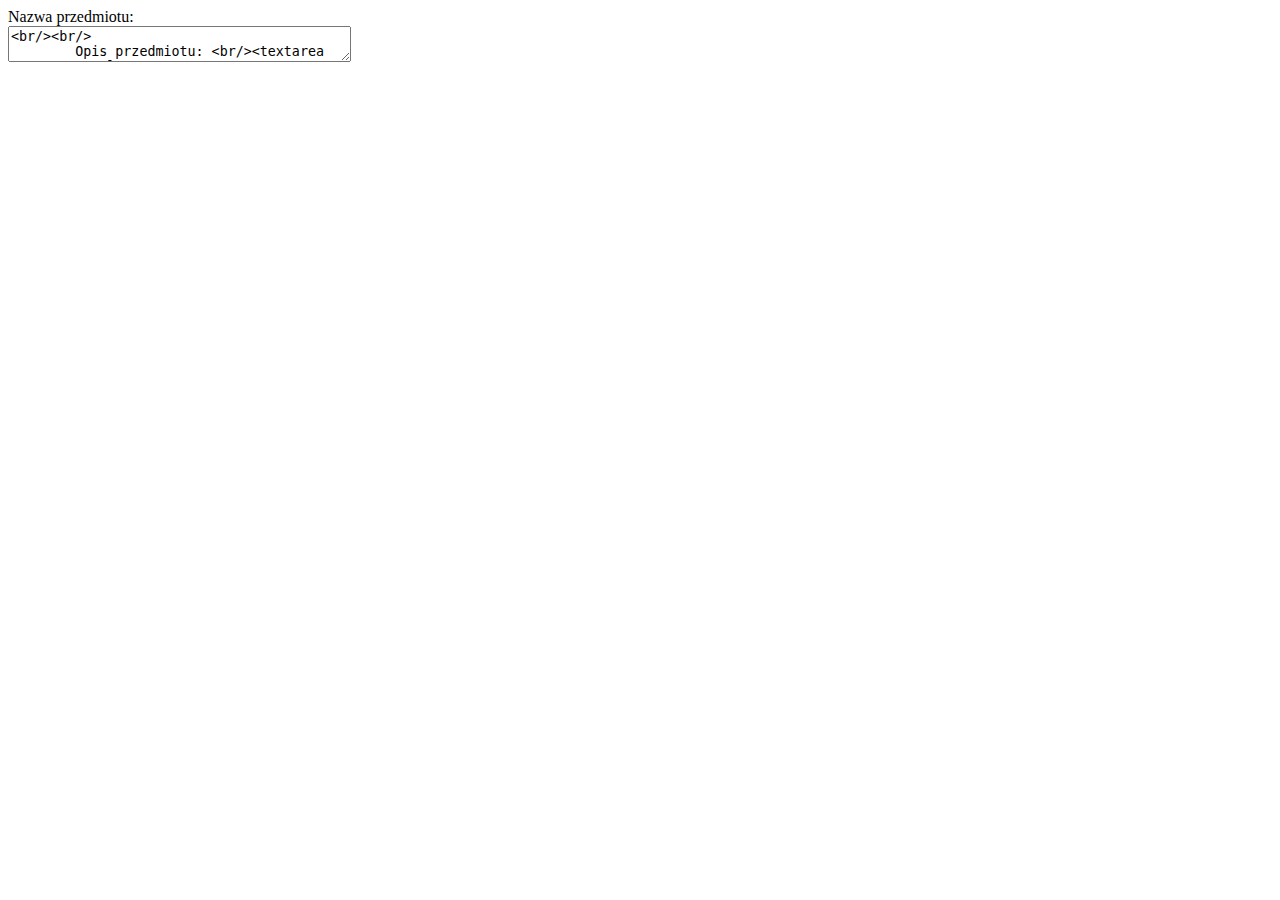
==== src/main/resources/templates/add_item.html @ ace826ce "Dodano: - tabelę "item" dla ogłoszeń w bazie danych - panel umożliwiający dodawanie ogłoszeń do bazy" ====
<!DOCTYPE html>
<html lang="en" xmlns:th="http://www.w3.org/1999/xhtml" xmlns:sec="http://www.w3.org/1999/xhtml">
<head>
    <meta charset="UTF-8"/>
    <title>Dodaj ogłoszenie</title>
</head>
<body>
<div th:replace="fragments/header :: header"/>

<div sec:authorize="isAuthenticated()">
    <form method="post">
        <input type="hidden" th:name="user_name" th:value="${#httpServletRequest.remoteUser}"/>
        Nazwa przedmiotu: <br/><textarea rows="2" cols="40" name="item_name"/><br/><br/>
        Opis przedmiotu: <br/><textarea rows="15" cols="75" name="item_description"/><br/><br/>
        Cena przedmiotu: <br/><textarea rows="1" cols="20" name="item_price"/><br/><br/>

        <div>
            <button type="submit">Wyślij ogłoszenie</button>
        </div>
    </form>
</div>
</body>
</html>
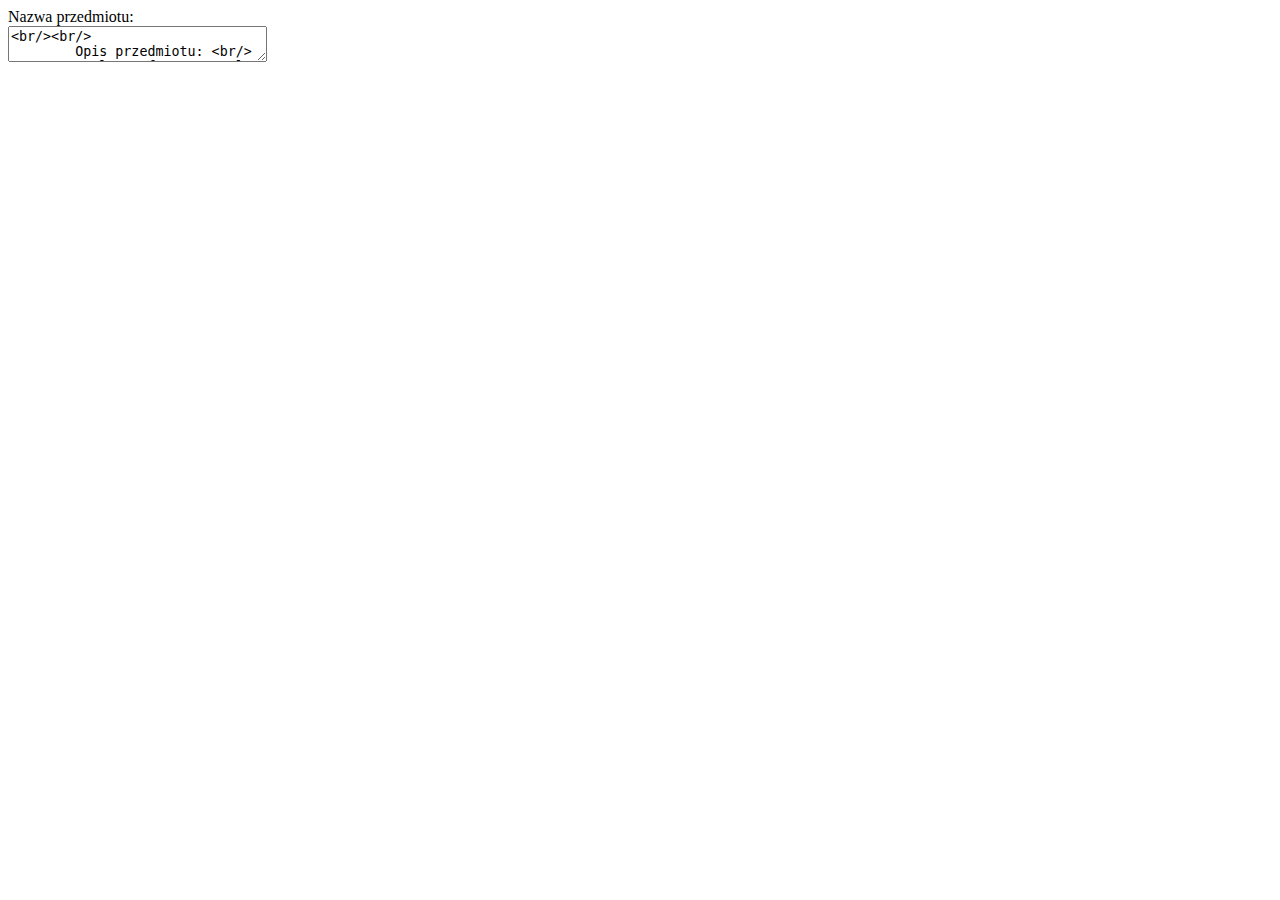
==== commit a272afef: "Wprowadzono poprawki do logowania (sprawdzenie czy użytkownik jest zalogowany, zwrócenie "Złe hasło"" ====
--- a/src/main/resources/templates/add_item.html
+++ b/src/main/resources/templates/add_item.html
@@ -10,12 +10,12 @@
 <div sec:authorize="isAuthenticated()">
     <form method="post">
         <input type="hidden" th:name="user_name" th:value="${#httpServletRequest.remoteUser}"/>
-        Nazwa przedmiotu: <br/><textarea rows="2" cols="40" name="item_name"/><br/><br/>
-        Opis przedmiotu: <br/><textarea rows="15" cols="75" name="item_description"/><br/><br/>
-        Cena przedmiotu: <br/><textarea rows="1" cols="20" name="item_price"/><br/><br/>
+        Nazwa przedmiotu: <br/><textarea class="form-control" style="width: 20%" rows="2" cols="40" name="item_name"/><br/><br/>
+        Opis przedmiotu: <br/><textarea class="form-control" style="width: 40%" rows="12" cols="75" name="item_description"/><br/><br/>
+        Cena przedmiotu: <br/><textarea class="form-control" style="width: 20%" rows="1" cols="20" name="item_price"/><br/><br/>
 
         <div>
-            <button type="submit">Wyślij ogłoszenie</button>
+            <button class="btn btn-default" type="submit">Wyślij ogłoszenie</button>
         </div>
     </form>
 </div>
